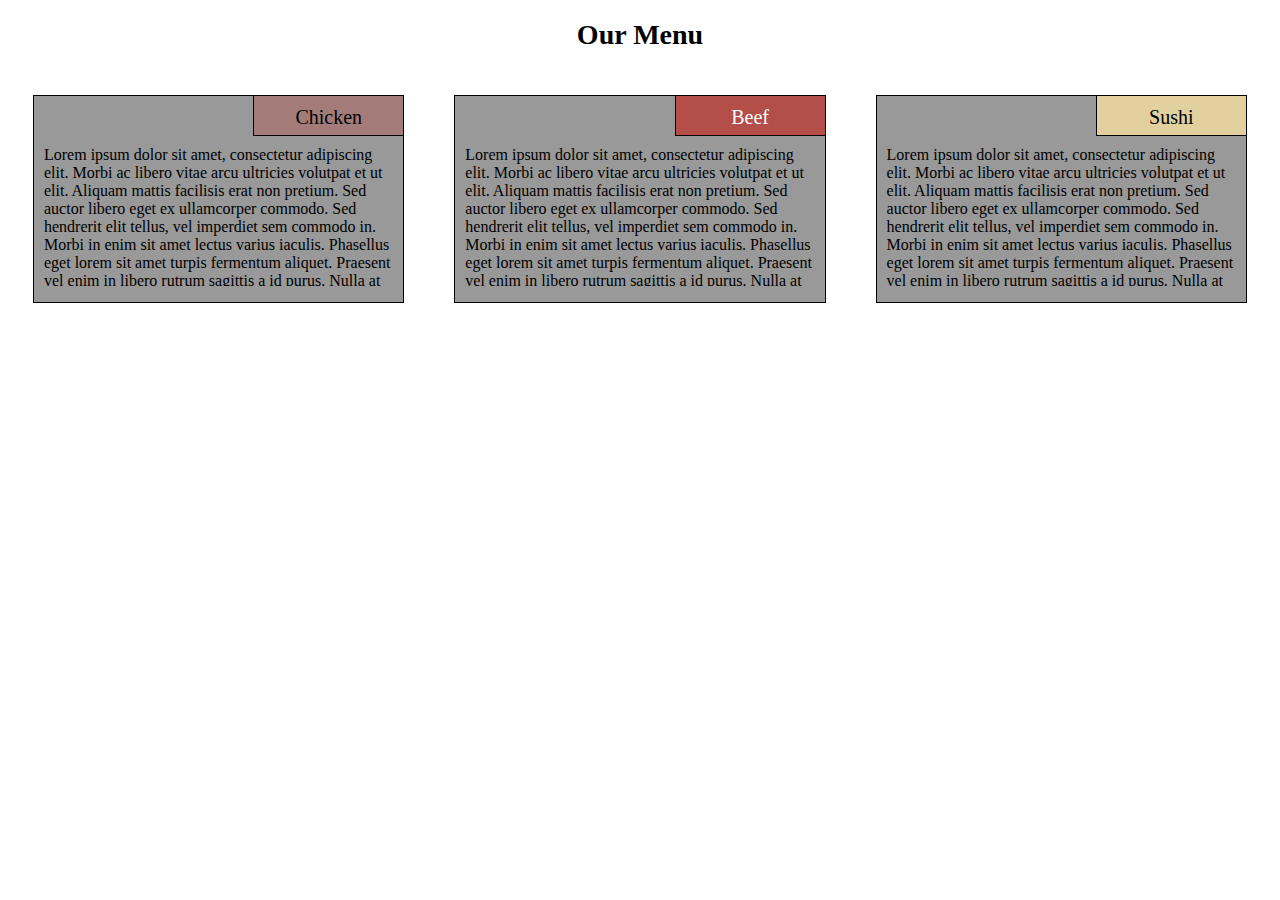
==== mod2_solution/index.html @ 836eae42 "first upload, pending scrollbar issue" ====
<!DOCTYPE html>
<html>
  <head>
    <meta charset="utf-8">
    <meta name="viewport" content="width=device-width, initial-scale=1">
    <title>Assignment #2</title>
    <link rel="stylesheet" href="css/style.css">
  </head>
  <body>
    <div id="title"></div>
    <h1>
      <span class="large-title">Our Menu</span>
    </h1>
    <h2>
      <span class="mobile-title">Categories</span>
    </h2>
    <div class="row">
      <div class="col-mb-12 col-tb-6 col-dt-4">
        <section id="chicken">
          <p class="subtitle">
            <span class="large-subtitle">Chicken</span>
            <span class="mobile-subtitle">The chickens are one of the most widespread domestic animals</span>
          </p>
          <p>Lorem ipsum dolor sit amet, consectetur adipiscing elit. Morbi ac libero vitae arcu ultricies volutpat et ut elit. Aliquam mattis facilisis erat non pretium. Sed auctor libero eget ex ullamcorper commodo. Sed hendrerit elit tellus, vel imperdiet sem commodo in. Morbi in enim sit amet lectus varius iaculis. Phasellus eget lorem sit amet turpis fermentum aliquet. Praesent vel enim in libero rutrum sagittis a id purus. Nulla at leo quam.\nSed hendrerit felis efficitur, laoreet dui ac, gravida lacus. Phasellus eu dignissim nisi, ac laoreet ipsum. Etiam id mi placerat, tincidunt tellus ac, finibus tellus. Sed ultricies massa in diam interdum pharetra. Mauris sit amet dictum metus, finibus efficitur purus. Vestibulum velit urna, tempus et condimentum ac, ullamcorper eget sem. Donec vehicula pellentesque sapien ut fringilla. Mauris pharetra aliquet ipsum vel rutrum. Etiam pulvinar est quis nisl rutrum, sed sollicitudin lorem luctus. Proin feugiat arcu id magna aliquam, pellentesque viverra lorem venenatis. Phasellus sodales fringilla laoreet. Duis ac luctus urna.</p>
        </section>
      </div>
      <div class="col-mb-12 col-tb-6 col-dt-4">
        <section id="beef">
          <p class="subtitle">
            <span class="large-subtitle">Beef</span>
            <span class="mobile-subtitle">Beef is culinary name for meat from cattle by definition</span>
          </p>
          <p>Lorem ipsum dolor sit amet, consectetur adipiscing elit. Morbi ac libero vitae arcu ultricies volutpat et ut elit. Aliquam mattis facilisis erat non pretium. Sed auctor libero eget ex ullamcorper commodo. Sed hendrerit elit tellus, vel imperdiet sem commodo in. Morbi in enim sit amet lectus varius iaculis. Phasellus eget lorem sit amet turpis fermentum aliquet. Praesent vel enim in libero rutrum sagittis a id purus. Nulla at leo quam.\nSed hendrerit felis efficitur, laoreet dui ac, gravida lacus. Phasellus eu dignissim nisi, ac laoreet ipsum. Etiam id mi placerat, tincidunt tellus ac, finibus tellus. Sed ultricies massa in diam interdum pharetra. Mauris sit amet dictum metus, finibus efficitur purus. Vestibulum velit urna, tempus et condimentum ac, ullamcorper eget sem. Donec vehicula pellentesque sapien ut fringilla. Mauris pharetra aliquet ipsum vel rutrum. Etiam pulvinar est quis nisl rutrum, sed sollicitudin lorem luctus. Proin feugiat arcu id magna aliquam, pellentesque viverra lorem venenatis. Phasellus sodales fringilla laoreet. Duis ac luctus urna.</p>
        </section>
      </div>
      <div class="col-mb-12 col-tb-12 col-dt-4">
        <section id="sushi">
          <p class="subtitle">
            <span class="large-subtitle">Sushi</span>
            <span class="mobile-subtitle">Sushi is Japanese dish of prepared vinegared rice by definition</span>
          </p>
          <p>Lorem ipsum dolor sit amet, consectetur adipiscing elit. Morbi ac libero vitae arcu ultricies volutpat et ut elit. Aliquam mattis facilisis erat non pretium. Sed auctor libero eget ex ullamcorper commodo. Sed hendrerit elit tellus, vel imperdiet sem commodo in. Morbi in enim sit amet lectus varius iaculis. Phasellus eget lorem sit amet turpis fermentum aliquet. Praesent vel enim in libero rutrum sagittis a id purus. Nulla at leo quam.\nSed hendrerit felis efficitur, laoreet dui ac, gravida lacus. Phasellus eu dignissim nisi, ac laoreet ipsum. Etiam id mi placerat, tincidunt tellus ac, finibus tellus. Sed ultricies massa in diam interdum pharetra. Mauris sit amet dictum metus, finibus efficitur purus. Vestibulum velit urna, tempus et condimentum ac, ullamcorper eget sem. Donec vehicula pellentesque sapien ut fringilla. Mauris pharetra aliquet ipsum vel rutrum. Etiam pulvinar est quis nisl rutrum, sed sollicitudin lorem luctus. Proin feugiat arcu id magna aliquam, pellentesque viverra lorem venenatis. Phasellus sodales fringilla laoreet. Duis ac luctus urna.</p>
        </section>
      </div>
    </div>
  </body>
</html>
---- mod2_solution/css/style.css ----
/********** Base styles **********/
* {
    box-sizing: border-box;
    font-family: 'Times New Roman', Times, serif;
}
/********* Title section *********/
h1 {
    text-align: center;
    font-size: 28px;
}
h2 {
    text-align: left;
    font-size: 20px;
    font-style: italic;
    margin-left: 25px;
}
/* Change title and subtitle for mobile */
.large-title, .large-subtitle {
    display: inline;
}
.mobile-title, .mobile-subtitle {
    display: none 
}
/********* Text section *********/
section {
    border: 1px solid black;
    background-color: #999999;
    margin: 25px;
}
section>p.subtitle {
    float: right;
    border-left: 1px solid black;
    border-bottom: 1px solid black;
    margin: 0;
    width: 150px;
    text-align: center;
    font-size: 20px;
    height: 40px;
}
#chicken .subtitle {
    background-color: #a37c7a;
}
#beef .subtitle {
    background-color: #b34e48;
    color: #ffffff 
}
#sushi .subtitle {
    background-color: #e2d19f;
}
section>p {
    padding: 10px 10px 10px 10px;
    overflow: auto;
    cursor: row-resize;
    margin-right: auto;
    margin-left: auto;
    width: 100%;
    height: 150px;
}
/* Simple Responsive Framework. */
.row {
    width: 100%;
}
/********** Desktop devices **********/
@media (min-width: 992px) {
    .col-dt-1, .col-dt-2, .col-dt-3, .col-dt-4, .col-dt-5, .col-dt-6, .col-dt-7, .col-dt-8, .col-dt-9, .col-dt-10, .col-dt-11, .col-dt-12 {
        float: left;
   }
    .col-dt-1 {
        width: 8.33%;
   }
    .col-dt-2 {
        width: 16.66%;
   }
    .col-dt-3 {
        width: 25%;
   }
    .col-dt-4 {
        width: 33.33%;
   }
    .col-dt-5 {
        width: 41.66%;
   }
    .col-dt-6 {
        width: 50%;
   }
    .col-dt-7 {
        width: 58.33%;
   }
    .col-dt-8 {
        width: 66.66%;
   }
    .col-dt-9 {
        width: 74.99%;
   }
    .col-dt-10 {
        width: 83.33%;
   }
    .col-dt-11 {
        width: 91.66%;
   }
    .col-dt-12 {
        width: 100%;
   }
}
/********** Tablet devices **********/
@media (min-width: 768px) and (max-width: 991px) {
    .col-tb-1, .col-tb-2, .col-tb-3, .col-tb-4, .col-tb-5, .col-tb-6, .col-tb-7, .col-tb-8, .col-tb-9, .col-tb-10, .col-tb-11, .col-tb-12 {
        float: left;
   }
    .col-tb-1 {
        width: 8.33%;
   }
    .col-tb-2 {
        width: 16.66%;
   }
    .col-tb-3 {
        width: 25%;
   }
    .col-tb-4 {
        width: 33.33%;
   }
    .col-tb-5 {
        width: 41.66%;
   }
    .col-tb-6 {
        width: 50%;
   }
    .col-tb-7 {
        width: 58.33%;
   }
    .col-tb-8 {
        width: 66.66%;
   }
    .col-tb-9 {
        width: 74.99%;
   }
    .col-tb-10 {
        width: 83.33%;
   }
    .col-tb-11 {
        width: 91.66%;
   }
    .col-tb-12 {
        width: 100%;
   }
}
/********** Mobile devices **********/
@media (max-width: 767px) {
    .col-mb-1, .col-mb-2, .col-mb-3, .col-mb-4, .col-mb-5, .col-mb-6, .col-mb-7, .col-mb-8, .col-mb-9, .col-mb-10, .col-mb-11, .col-mb-12 {
        float: left;
   }
    .col-mb-1 {
        width: 8.33%;
   }
    .col-mb-2 {
        width: 16.66%;
   }
    .col-mb-3 {
        width: 25%;
   }
    .col-mb-4 {
        width: 33.33%;
   }
    .col-mb-5 {
        width: 41.66%;
   }
    .col-mb-6 {
        width: 50%;
   }
    .col-mb-7 {
        width: 58.33%;
   }
    .col-mb-8 {
        width: 66.66%;
   }
    .col-mb-9 {
        width: 74.99%;
   }
    .col-mb-10 {
        width: 83.33%;
   }
    .col-mb-11 {
        width: 91.66%;
   }
    .col-mb-12 {
        width: 100%;
   }
   /* change title for mobile devices */
    .large-title, .large-subtitle {
        display: none;
   }
    .mobile-title, .mobile-subtitle {
        display: inline 
   }
   /* change subtitle for mobile devices */
    section>p.subtitle {
        border-left: none;
        width: 100%;
        text-align: left;
        height: auto;
        text-align: center;
   }
}
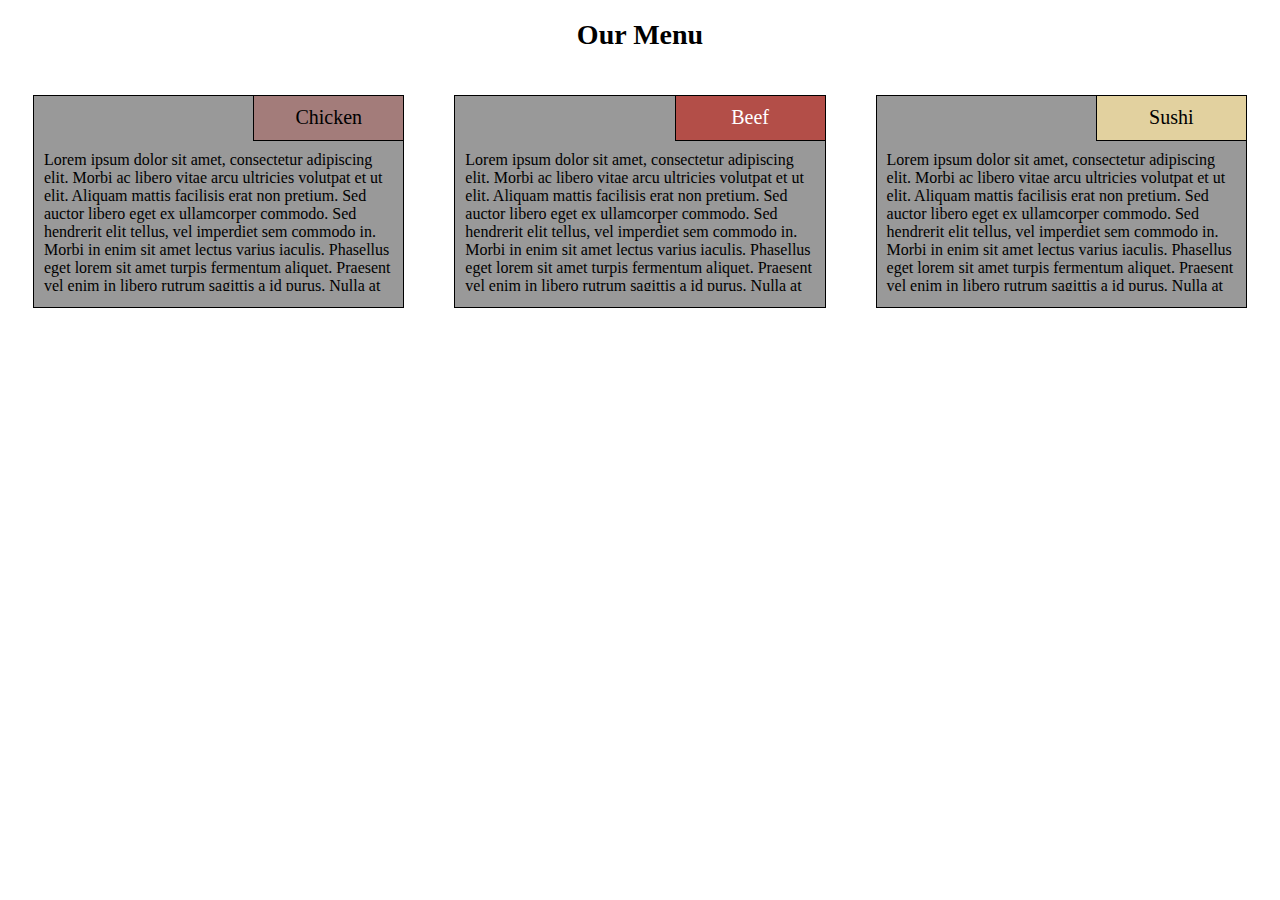
==== commit 4e579703: "fix scrollball issue" ====
--- a/mod2_solution/index.html
+++ b/mod2_solution/index.html
@@ -21,7 +21,7 @@
             <span class="large-subtitle">Chicken</span>
             <span class="mobile-subtitle">The chickens are one of the most widespread domestic animals</span>
           </p>
-          <p>Lorem ipsum dolor sit amet, consectetur adipiscing elit. Morbi ac libero vitae arcu ultricies volutpat et ut elit. Aliquam mattis facilisis erat non pretium. Sed auctor libero eget ex ullamcorper commodo. Sed hendrerit elit tellus, vel imperdiet sem commodo in. Morbi in enim sit amet lectus varius iaculis. Phasellus eget lorem sit amet turpis fermentum aliquet. Praesent vel enim in libero rutrum sagittis a id purus. Nulla at leo quam.\nSed hendrerit felis efficitur, laoreet dui ac, gravida lacus. Phasellus eu dignissim nisi, ac laoreet ipsum. Etiam id mi placerat, tincidunt tellus ac, finibus tellus. Sed ultricies massa in diam interdum pharetra. Mauris sit amet dictum metus, finibus efficitur purus. Vestibulum velit urna, tempus et condimentum ac, ullamcorper eget sem. Donec vehicula pellentesque sapien ut fringilla. Mauris pharetra aliquet ipsum vel rutrum. Etiam pulvinar est quis nisl rutrum, sed sollicitudin lorem luctus. Proin feugiat arcu id magna aliquam, pellentesque viverra lorem venenatis. Phasellus sodales fringilla laoreet. Duis ac luctus urna.</p>
+          <p class="text">Lorem ipsum dolor sit amet, consectetur adipiscing elit. Morbi ac libero vitae arcu ultricies volutpat et ut elit. Aliquam mattis facilisis erat non pretium. Sed auctor libero eget ex ullamcorper commodo. Sed hendrerit elit tellus, vel imperdiet sem commodo in. Morbi in enim sit amet lectus varius iaculis. Phasellus eget lorem sit amet turpis fermentum aliquet. Praesent vel enim in libero rutrum sagittis a id purus. Nulla at leo quam.\nSed hendrerit felis efficitur, laoreet dui ac, gravida lacus. Phasellus eu dignissim nisi, ac laoreet ipsum. Etiam id mi placerat, tincidunt tellus ac, finibus tellus. Sed ultricies massa in diam interdum pharetra. Mauris sit amet dictum metus, finibus efficitur purus. Vestibulum velit urna, tempus et condimentum ac, ullamcorper eget sem. Donec vehicula pellentesque sapien ut fringilla. Mauris pharetra aliquet ipsum vel rutrum. Etiam pulvinar est quis nisl rutrum, sed sollicitudin lorem luctus. Proin feugiat arcu id magna aliquam, pellentesque viverra lorem venenatis. Phasellus sodales fringilla laoreet. Duis ac luctus urna.</p>
         </section>
       </div>
       <div class="col-mb-12 col-tb-6 col-dt-4">
@@ -30,7 +30,7 @@
             <span class="large-subtitle">Beef</span>
             <span class="mobile-subtitle">Beef is culinary name for meat from cattle by definition</span>
           </p>
-          <p>Lorem ipsum dolor sit amet, consectetur adipiscing elit. Morbi ac libero vitae arcu ultricies volutpat et ut elit. Aliquam mattis facilisis erat non pretium. Sed auctor libero eget ex ullamcorper commodo. Sed hendrerit elit tellus, vel imperdiet sem commodo in. Morbi in enim sit amet lectus varius iaculis. Phasellus eget lorem sit amet turpis fermentum aliquet. Praesent vel enim in libero rutrum sagittis a id purus. Nulla at leo quam.\nSed hendrerit felis efficitur, laoreet dui ac, gravida lacus. Phasellus eu dignissim nisi, ac laoreet ipsum. Etiam id mi placerat, tincidunt tellus ac, finibus tellus. Sed ultricies massa in diam interdum pharetra. Mauris sit amet dictum metus, finibus efficitur purus. Vestibulum velit urna, tempus et condimentum ac, ullamcorper eget sem. Donec vehicula pellentesque sapien ut fringilla. Mauris pharetra aliquet ipsum vel rutrum. Etiam pulvinar est quis nisl rutrum, sed sollicitudin lorem luctus. Proin feugiat arcu id magna aliquam, pellentesque viverra lorem venenatis. Phasellus sodales fringilla laoreet. Duis ac luctus urna.</p>
+          <p class="text">Lorem ipsum dolor sit amet, consectetur adipiscing elit. Morbi ac libero vitae arcu ultricies volutpat et ut elit. Aliquam mattis facilisis erat non pretium. Sed auctor libero eget ex ullamcorper commodo. Sed hendrerit elit tellus, vel imperdiet sem commodo in. Morbi in enim sit amet lectus varius iaculis. Phasellus eget lorem sit amet turpis fermentum aliquet. Praesent vel enim in libero rutrum sagittis a id purus. Nulla at leo quam.\nSed hendrerit felis efficitur, laoreet dui ac, gravida lacus. Phasellus eu dignissim nisi, ac laoreet ipsum. Etiam id mi placerat, tincidunt tellus ac, finibus tellus. Sed ultricies massa in diam interdum pharetra. Mauris sit amet dictum metus, finibus efficitur purus. Vestibulum velit urna, tempus et condimentum ac, ullamcorper eget sem. Donec vehicula pellentesque sapien ut fringilla. Mauris pharetra aliquet ipsum vel rutrum. Etiam pulvinar est quis nisl rutrum, sed sollicitudin lorem luctus. Proin feugiat arcu id magna aliquam, pellentesque viverra lorem venenatis. Phasellus sodales fringilla laoreet. Duis ac luctus urna.</p>
         </section>
       </div>
       <div class="col-mb-12 col-tb-12 col-dt-4">
@@ -39,7 +39,7 @@
             <span class="large-subtitle">Sushi</span>
             <span class="mobile-subtitle">Sushi is Japanese dish of prepared vinegared rice by definition</span>
           </p>
-          <p>Lorem ipsum dolor sit amet, consectetur adipiscing elit. Morbi ac libero vitae arcu ultricies volutpat et ut elit. Aliquam mattis facilisis erat non pretium. Sed auctor libero eget ex ullamcorper commodo. Sed hendrerit elit tellus, vel imperdiet sem commodo in. Morbi in enim sit amet lectus varius iaculis. Phasellus eget lorem sit amet turpis fermentum aliquet. Praesent vel enim in libero rutrum sagittis a id purus. Nulla at leo quam.\nSed hendrerit felis efficitur, laoreet dui ac, gravida lacus. Phasellus eu dignissim nisi, ac laoreet ipsum. Etiam id mi placerat, tincidunt tellus ac, finibus tellus. Sed ultricies massa in diam interdum pharetra. Mauris sit amet dictum metus, finibus efficitur purus. Vestibulum velit urna, tempus et condimentum ac, ullamcorper eget sem. Donec vehicula pellentesque sapien ut fringilla. Mauris pharetra aliquet ipsum vel rutrum. Etiam pulvinar est quis nisl rutrum, sed sollicitudin lorem luctus. Proin feugiat arcu id magna aliquam, pellentesque viverra lorem venenatis. Phasellus sodales fringilla laoreet. Duis ac luctus urna.</p>
+          <p class="text">Lorem ipsum dolor sit amet, consectetur adipiscing elit. Morbi ac libero vitae arcu ultricies volutpat et ut elit. Aliquam mattis facilisis erat non pretium. Sed auctor libero eget ex ullamcorper commodo. Sed hendrerit elit tellus, vel imperdiet sem commodo in. Morbi in enim sit amet lectus varius iaculis. Phasellus eget lorem sit amet turpis fermentum aliquet. Praesent vel enim in libero rutrum sagittis a id purus. Nulla at leo quam.\nSed hendrerit felis efficitur, laoreet dui ac, gravida lacus. Phasellus eu dignissim nisi, ac laoreet ipsum. Etiam id mi placerat, tincidunt tellus ac, finibus tellus. Sed ultricies massa in diam interdum pharetra. Mauris sit amet dictum metus, finibus efficitur purus. Vestibulum velit urna, tempus et condimentum ac, ullamcorper eget sem. Donec vehicula pellentesque sapien ut fringilla. Mauris pharetra aliquet ipsum vel rutrum. Etiam pulvinar est quis nisl rutrum, sed sollicitudin lorem luctus. Proin feugiat arcu id magna aliquam, pellentesque viverra lorem venenatis. Phasellus sodales fringilla laoreet. Duis ac luctus urna.</p>
         </section>
       </div>
     </div>
--- a/mod2_solution/css/style.css
+++ b/mod2_solution/css/style.css
@@ -35,7 +35,7 @@
     width: 150px;
     text-align: center;
     font-size: 20px;
-    height: 40px;
+    height: 45px;
 }
 #chicken .subtitle {
     background-color: #a37c7a;
@@ -49,13 +49,16 @@
 }
 section>p {
     padding: 10px 10px 10px 10px;
-    overflow: auto;
+    overflow: hidden;
     cursor: row-resize;
     margin-right: auto;
     margin-left: auto;
     width: 100%;
     height: 150px;
 }
+section>p.text:hover {
+    overflow-y: scroll;
+}
 /* Simple Responsive Framework. */
 .row {
     width: 100%;
